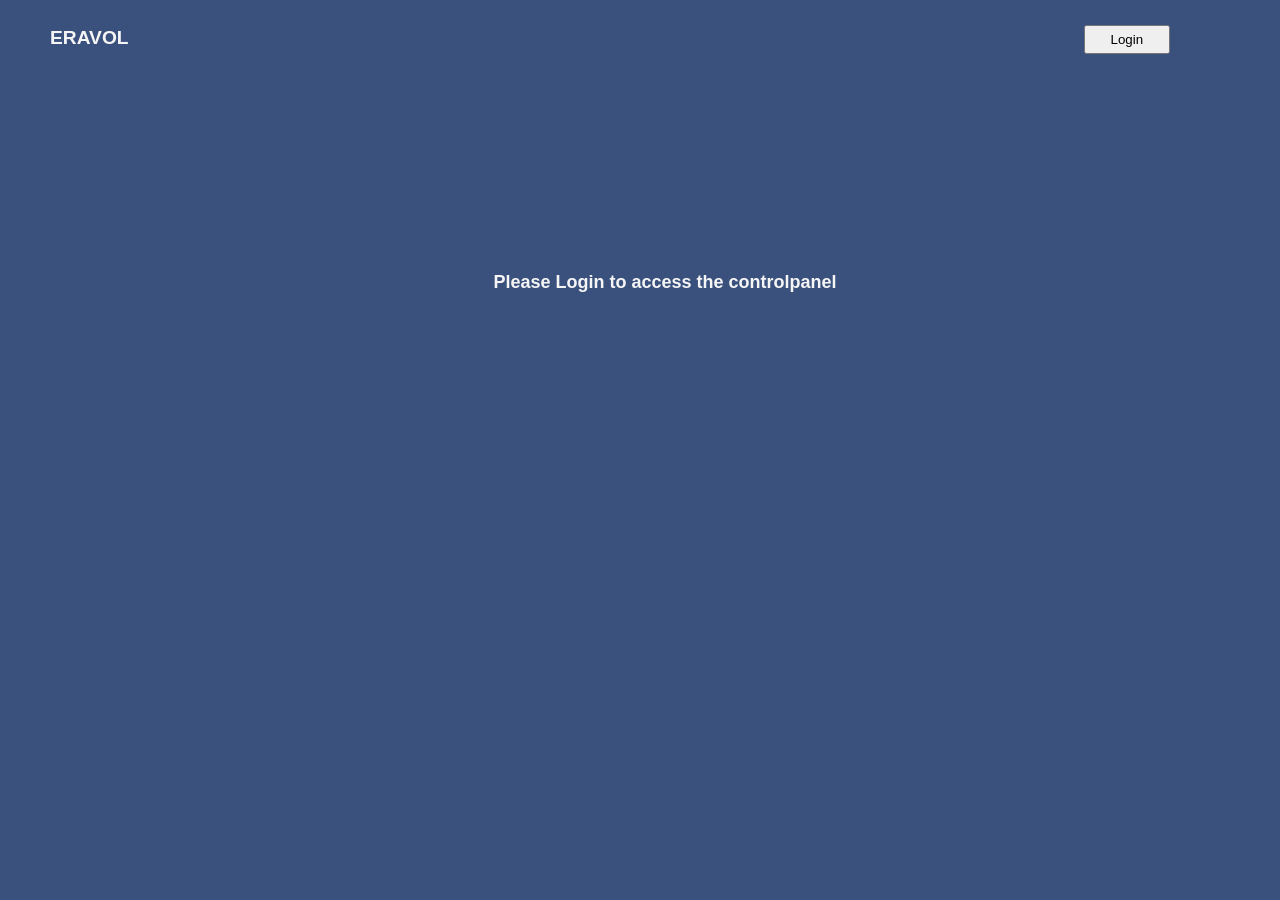
==== index.html @ c95e0ffa "initial commit" ====
<!DOCTYPE html>
<!-- Defines types of documents : Html 5.O -->
<!DOCTYPE html>
<!-- Defines types of documents : Html 5.O -->
<html lang="en">
	<!-- DEfines languages of content : English -->

	<head>
		<!-- Information about website and creator -->
		<meta charset="UTF-8" />
		<meta
			http-equiv="X-UA-Compatible"
			content="IE=edge"
		/>

        <link rel="stylesheet" href="./styles/index.css">

		<!-- Defines the compatibility of version with browser -->
		<meta
			name="viewport"
			content="width=device-width, 
				initial-scale=1.0"
		/>
		<!-- for make website responsive -->
		<meta name="author" content="Mr.X" />
		<meta
			name="Linkedin profile"
			content="WWW.linkedin.com/Mr.X_123"
		/>
		<!-- To give information about author or owner -->
		<meta
			name="description "
			content="A better place to learn computer science"
		/>
		<!-- to explain about website in few words -->
		<title>GeeksforGeeks</title>
		<!-- Name of website or content to display -->
	</head>

	<body>
 <div class="content">
    		<!-- Main content of website -->
		
		<h1 class="heading">ERAVOL
			<button id="myButton" class="button">Login</button>
		</h1>
		<p class="paragraph">Please Login to access the controlpanel</p>
 </div>
 		<script>
			 function showLoginPage() {
            document.getElementById("mainContent").style.display = "none";
            document.getElementById("loginPage").style.display = "flex";
			 }
		</script>
	</body>
</html>
---- styles/index.css ----
.heading {
    font-family: 'Gill Sans', 'Gill Sans MT', Calibri, 'Trebuchet MS', sans-serif;
    font-size: larger;
    color: whitesmoke;
    text-transform: uppercase;
}

body {
    background-color: #3A517D;
    margin: 0;
    padding: 0;
}


.paragraph {
    font-family: 'Gill Sans', 'Gill Sans MT', Calibri, 'Trebuchet MS', sans-serif;
    font-size: large;
    font-weight: bold;
    color: whitesmoke;
    text-align: center;
    
}

.content {
    margin-top: 25px;
    margin-left: 50px;
}

#myButton{
    margin-left: 950px;
    margin-bottom: 200px;
    padding: 5px 25px;
    font-family: 'Gill Sans', 'Gill Sans MT', Calibri, 'Trebuchet MS', sans-serif;
}

.button {
}
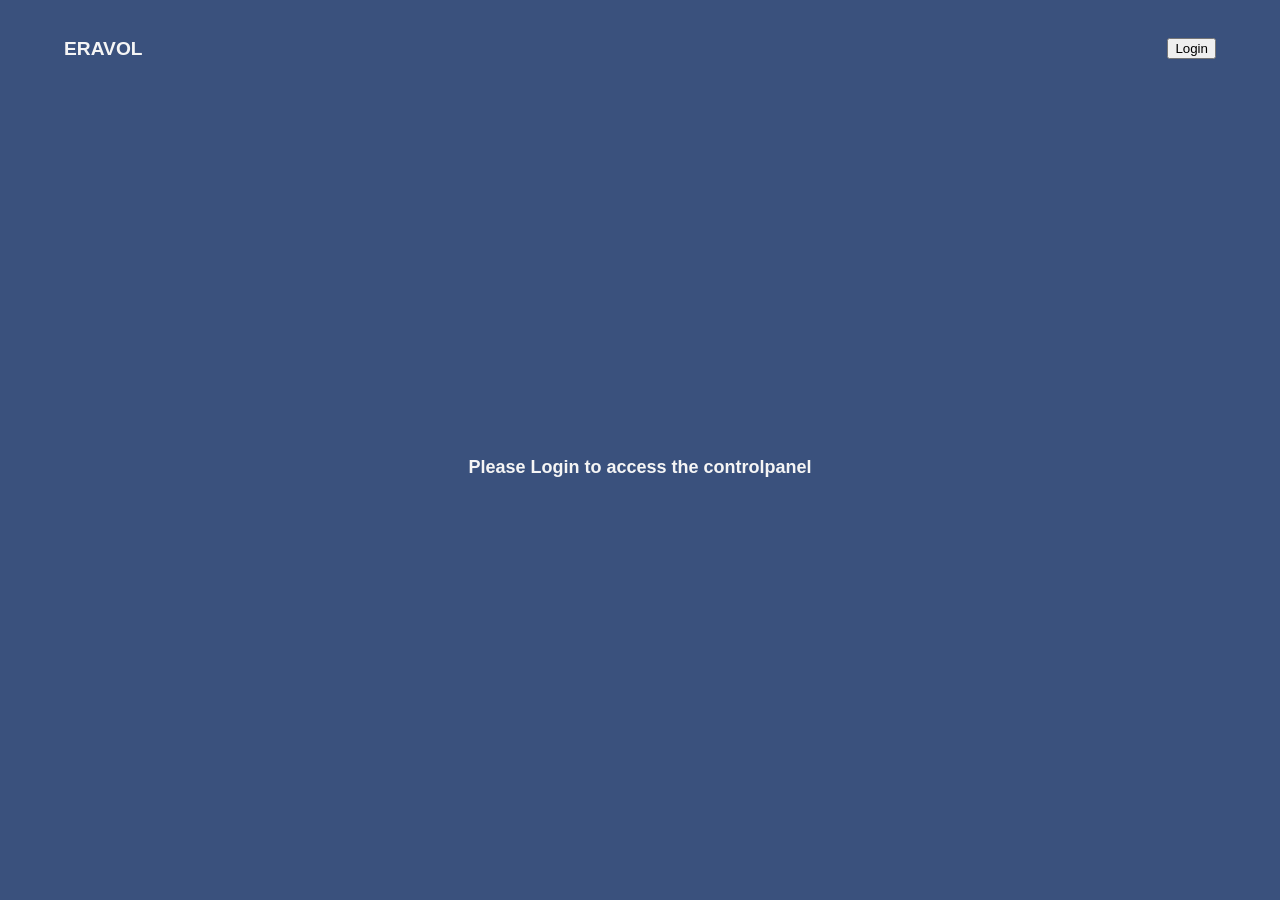
==== commit b7e912c9: "2" ====
--- a/index.html
+++ b/index.html
@@ -1,56 +1,27 @@
-<!DOCTYPE html>
-<!-- Defines types of documents : Html 5.O -->
 <!DOCTYPE html>
 <!-- Defines types of documents : Html 5.O -->
 <html lang="en">
 	<!-- DEfines languages of content : English -->
-
 	<head>
-		<!-- Information about website and creator -->
-		<meta charset="UTF-8" />
-		<meta
-			http-equiv="X-UA-Compatible"
-			content="IE=edge"
-		/>
-
         <link rel="stylesheet" href="./styles/index.css">
-
-		<!-- Defines the compatibility of version with browser -->
-		<meta
-			name="viewport"
-			content="width=device-width, 
-				initial-scale=1.0"
-		/>
-		<!-- for make website responsive -->
-		<meta name="author" content="Mr.X" />
-		<meta
-			name="Linkedin profile"
-			content="WWW.linkedin.com/Mr.X_123"
-		/>
-		<!-- To give information about author or owner -->
-		<meta
-			name="description "
-			content="A better place to learn computer science"
-		/>
-		<!-- to explain about website in few words -->
-		<title>GeeksforGeeks</title>
-		<!-- Name of website or content to display -->
+		<title>ERAVOL</title>
 	</head>
 
 	<body>
  <div class="content">
     		<!-- Main content of website -->
 		
-		<h1 class="heading">ERAVOL
-			<button id="myButton" class="button">Login</button>
-		</h1>
-		<p class="paragraph">Please Login to access the controlpanel</p>
+        <div class="NAV-content">
+			<h1 class="heading">ERAVOL</h1>
+			<button class="myButton" onclick="doSomething()">Login</button>
+		</div>
  </div>
- 		<script>
-			 function showLoginPage() {
-            document.getElementById("mainContent").style.display = "none";
-            document.getElementById("loginPage").style.display = "flex";
-			 }
-		</script>
+	<p Id="paragraph">Please Login to access the controlpanel</p> 
+	<script>
+        function doSomething() {
+          // Change the page to a new URL
+          window.location.href = "./login.html";
+        }
+      </script>
 	</body>
 </html>
--- a/styles/index.css
+++ b/styles/index.css
@@ -12,26 +12,40 @@
 }
 
 
-.paragraph {
+#paragraph {
+    width: 100%; 
+    text-align: center;  
+    flex-flow: column;
+    margin-top: 30%;
     font-family: 'Gill Sans', 'Gill Sans MT', Calibri, 'Trebuchet MS', sans-serif;
     font-size: large;
     font-weight: bold;
     color: whitesmoke;
-    text-align: center;
     
 }
 
 .content {
     margin-top: 25px;
-    margin-left: 50px;
+    width: 100%;
+    display: flex;
+    flex-flow: row;
+    justify-content: center;
+    align-items: center;
+}
+
+.NAV-content
+{
+    width: 90%;
+    display: flex;
+    align-items: center;
+    justify-content: space-between;
+    flex-flow: row;
 }
 
 #myButton{
-    margin-left: 950px;
-    margin-bottom: 200px;
     padding: 5px 25px;
     font-family: 'Gill Sans', 'Gill Sans MT', Calibri, 'Trebuchet MS', sans-serif;
-}
-
-.button {
+    font-weight: bold;
+    color: black;
+    border-radius: 10px;  
 }
